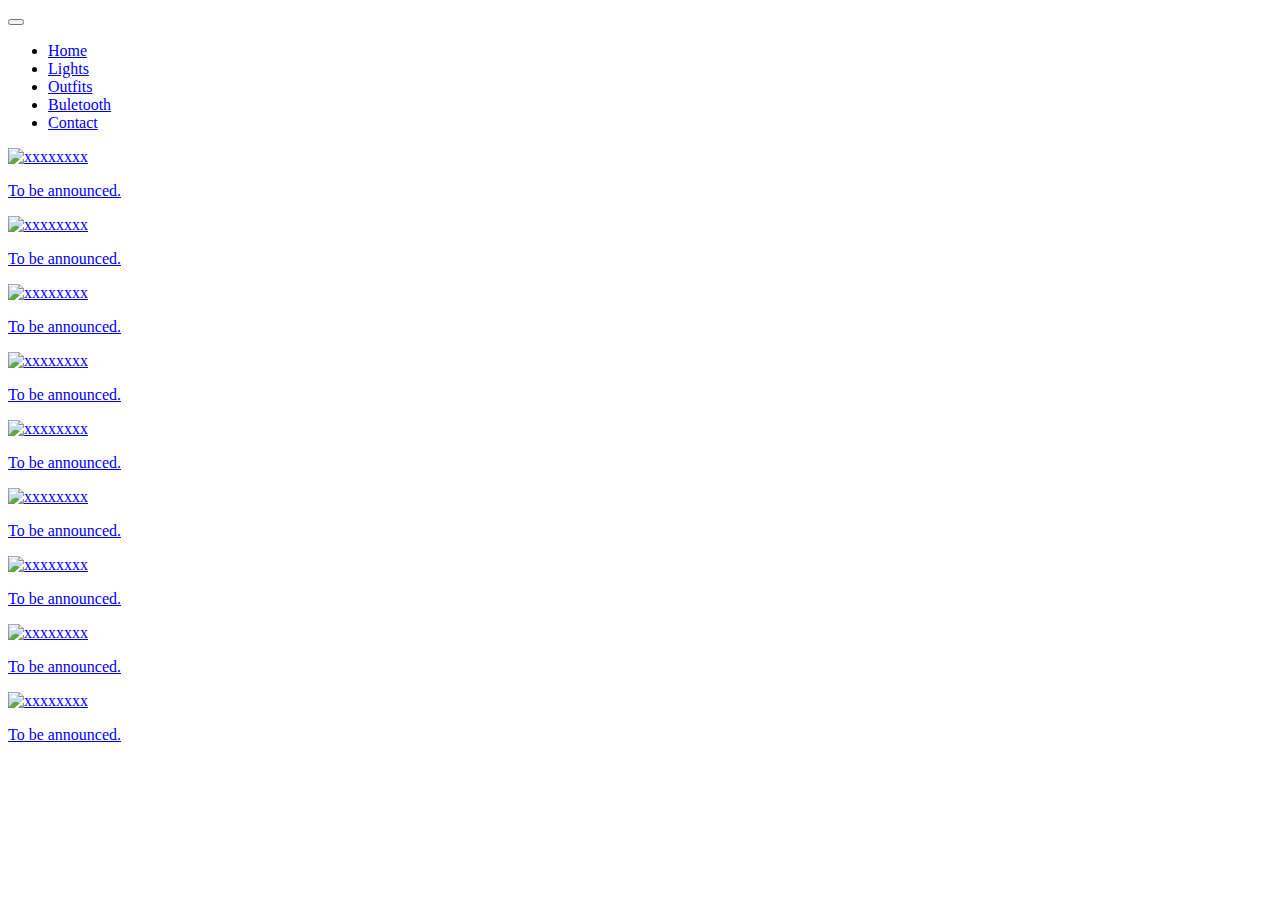
==== lights.html @ 7c6abd8d "final01" ====
<!DOCTYPE html>
<html lang="en">
<head>
  <title>lights</title>
  <meta charset="utf-8">
  <meta name="viewport" content="width=device-width, initial-scale=1">
  <link rel="stylesheet" href="./css/bootstrap.min.css" />
  <link rel="stylesheet" href="./css/style.css" />
  <script src="./js/jquery.min.js"></script>
  <script src="./js/bootstrap.min.js"></script>
</head>
<body>


<!-- Navbar -->
<nav class="navbar navbar-default navbar-fixed-top">
  <div class="container">
    <div class="navbar-header">
      <button type="button" class="navbar-toggle" data-toggle="collapse" data-target="#myNavbar">
        <span class="icon-bar"></span>
        <span class="icon-bar"></span>
        <span class="icon-bar"></span>
      </button>
    </div>
    <div class="collapse navbar-collapse" id="myNavbar">
      <ul class="nav navbar-nav navbar-right">
        <li><a href="index.html">Home</a></li>
        <li><a href="lights.html">Lights</a></li>
        <li><a href="#">Outfits</a></li>
        <li><a href="#">Buletooth</a></li>
        <li><a href="contact.html">Contact</a></li>
      </ul>
    </div>
  </div>
</nav>

<!--The .thumbnail class can be used to display an image gallery. -->
<div class="main container">
  <div class="row">
    <div class="col-md-4">
      <a href="Images/Lights/a1.jpeg" class="thumbnail">
        <img src="Images/Lights/a1.jpeg" alt="xxxxxxxx" style="width:300;height:300">
               <p>To be announced.</p>
      </a>
    </div>
    <div class="col-md-4">
      <a href="Images/Lights/a2.jpeg" class="thumbnail">
        <img src="Images/Lights/a2.jpeg" alt="xxxxxxxx" style="width:300;height:300">
              <p>To be announced.</p>
      </a>
    </div>
    <div class="col-md-4">
      <a href="Images/Lights/a3.jpeg" class="thumbnail">
        <img src="Images/Lights/a3.jpeg" alt="xxxxxxxx" style="width:300;height:300">
                <p>To be announced.</p>
      </a>
    </div>
        <div class="col-md-4">
      <a href="Images/Lights/a4.jpeg" class="thumbnail">
        <img src="Images/Lights/a4.jpeg" alt="xxxxxxxx" style="width:300;height:300">
                <p>To be announced.</p>
      </a>
    </div>
        <div class="col-md-4">
      <a href="Images/Lights/a5.jpeg" class="thumbnail">
        <img src="Images/Lights/a5.jpeg" alt="xxxxxxxx" style="width:300;height:300">
                <p>To be announced.</p>
      </a>
    </div>
        <div class="col-md-4">
      <a href="Images/Lights/a6.jpeg" class="thumbnail">
        <img src="Images/Lights/a6.jpeg" alt="xxxxxxxx" style="width:300;height:300">
                <p>To be announced.</p>
      </a>
    </div>
        <div class="col-md-4">
      <a href="Images/Lights/a7.jpeg" class="thumbnail">
        <img src="Images/Lights/a7.jpeg" alt="xxxxxxxx" style="width:300;height:300">
                <p>To be announced.</p>
      </a>
    </div>
        <div class="col-md-4">
      <a href="Images/Lights/a8.jpeg" class="thumbnail">
        <img src="Images/Lights/a8.jpeg" alt="xxxxxxxx" style="width:300;height:300">
                <p>To be announced.</p>
      </a>
    </div>
        <div class="col-md-4">
      <a href="Images/Lights/a9.jpeg" class="thumbnail">
        <img src="Images/Lights/a9.jpeg" alt="xxxxxxxx" style="width:300;height:300">
                <p>To be announced.</p>
      </a>
    </div>



  </div>
</div>

</body>
</html>
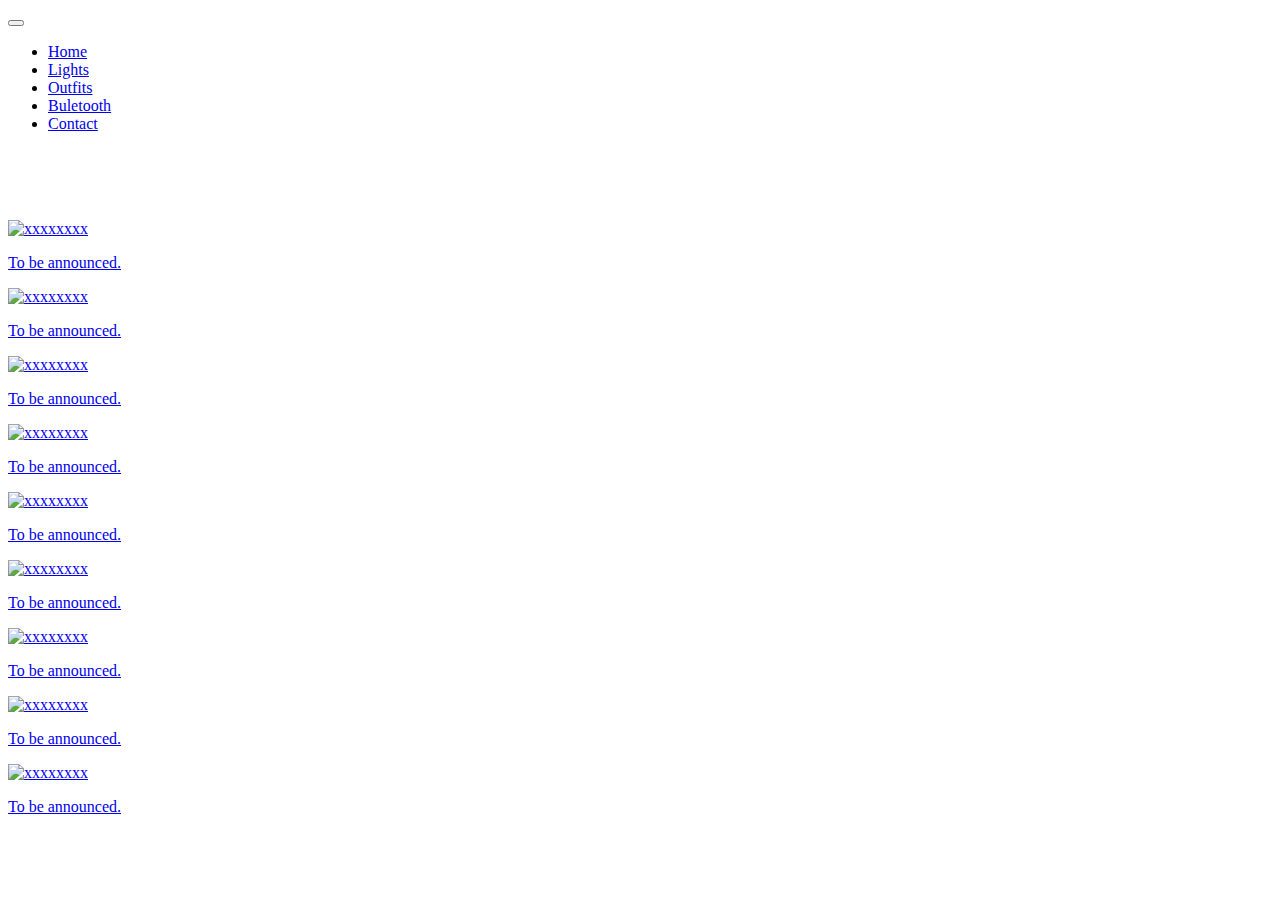
==== commit 14d6964e: "blur" ====
--- a/lights.html
+++ b/lights.html
@@ -1,101 +1,110 @@
-<!DOCTYPE html>
-<html lang="en">
-<head>
-  <title>lights</title>
-  <meta charset="utf-8">
-  <meta name="viewport" content="width=device-width, initial-scale=1">
-  <link rel="stylesheet" href="./css/bootstrap.min.css" />
-  <link rel="stylesheet" href="./css/style.css" />
-  <script src="./js/jquery.min.js"></script>
-  <script src="./js/bootstrap.min.js"></script>
-</head>
-<body>
-
-
-<!-- Navbar -->
-<nav class="navbar navbar-default navbar-fixed-top">
-  <div class="container">
-    <div class="navbar-header">
-      <button type="button" class="navbar-toggle" data-toggle="collapse" data-target="#myNavbar">
-        <span class="icon-bar"></span>
-        <span class="icon-bar"></span>
-        <span class="icon-bar"></span>
-      </button>
-    </div>
-    <div class="collapse navbar-collapse" id="myNavbar">
-      <ul class="nav navbar-nav navbar-right">
-        <li><a href="index.html">Home</a></li>
-        <li><a href="lights.html">Lights</a></li>
-        <li><a href="#">Outfits</a></li>
-        <li><a href="#">Buletooth</a></li>
-        <li><a href="contact.html">Contact</a></li>
-      </ul>
-    </div>
-  </div>
-</nav>
-
-<!--The .thumbnail class can be used to display an image gallery. -->
-<div class="main container">
-  <div class="row">
-    <div class="col-md-4">
-      <a href="Images/Lights/a1.jpeg" class="thumbnail">
-        <img src="Images/Lights/a1.jpeg" alt="xxxxxxxx" style="width:300;height:300">
-               <p>To be announced.</p>
-      </a>
-    </div>
-    <div class="col-md-4">
-      <a href="Images/Lights/a2.jpeg" class="thumbnail">
-        <img src="Images/Lights/a2.jpeg" alt="xxxxxxxx" style="width:300;height:300">
-              <p>To be announced.</p>
-      </a>
-    </div>
-    <div class="col-md-4">
-      <a href="Images/Lights/a3.jpeg" class="thumbnail">
-        <img src="Images/Lights/a3.jpeg" alt="xxxxxxxx" style="width:300;height:300">
-                <p>To be announced.</p>
-      </a>
-    </div>
-        <div class="col-md-4">
-      <a href="Images/Lights/a4.jpeg" class="thumbnail">
-        <img src="Images/Lights/a4.jpeg" alt="xxxxxxxx" style="width:300;height:300">
-                <p>To be announced.</p>
-      </a>
-    </div>
-        <div class="col-md-4">
-      <a href="Images/Lights/a5.jpeg" class="thumbnail">
-        <img src="Images/Lights/a5.jpeg" alt="xxxxxxxx" style="width:300;height:300">
-                <p>To be announced.</p>
-      </a>
-    </div>
-        <div class="col-md-4">
-      <a href="Images/Lights/a6.jpeg" class="thumbnail">
-        <img src="Images/Lights/a6.jpeg" alt="xxxxxxxx" style="width:300;height:300">
-                <p>To be announced.</p>
-      </a>
-    </div>
-        <div class="col-md-4">
-      <a href="Images/Lights/a7.jpeg" class="thumbnail">
-        <img src="Images/Lights/a7.jpeg" alt="xxxxxxxx" style="width:300;height:300">
-                <p>To be announced.</p>
-      </a>
-    </div>
-        <div class="col-md-4">
-      <a href="Images/Lights/a8.jpeg" class="thumbnail">
-        <img src="Images/Lights/a8.jpeg" alt="xxxxxxxx" style="width:300;height:300">
-                <p>To be announced.</p>
-      </a>
-    </div>
-        <div class="col-md-4">
-      <a href="Images/Lights/a9.jpeg" class="thumbnail">
-        <img src="Images/Lights/a9.jpeg" alt="xxxxxxxx" style="width:300;height:300">
-                <p>To be announced.</p>
-      </a>
-    </div>
-
-
-
-  </div>
-</div>
-
-</body>
-</html>
+<!DOCTYPE html>
+<html lang="en">
+
+<head>
+    <title>lights</title>
+    <meta charset="utf-8">
+    <meta name="viewport" content="width=device-width, initial-scale=1">
+    <link rel="stylesheet" href="./css/bootstrap.min.css" />
+    <link rel="stylesheet" href="./css/style.css" />
+    <script src="./js/jquery.min.js"></script>
+    <script src="./js/bootstrap.min.js"></script>
+    <script src="./js/image.js"></script>
+</head>
+
+<body>
+
+    <div id="block">
+      <!-- Navbar -->
+      <nav class="navbar navbar-default navbar-fixed-top">
+          <div class="container">
+              <div class="navbar-header">
+                  <button type="button" class="navbar-toggle" data-toggle="collapse" data-target="#myNavbar">
+                      <span class="icon-bar"></span>
+                      <span class="icon-bar"></span>
+                      <span class="icon-bar"></span>
+                  </button>
+              </div>
+              <div class="collapse navbar-collapse" id="myNavbar">
+                  <ul class="nav navbar-nav navbar-right">
+                      <li><a href="index.html">Home</a></li>
+                      <li><a href="lights.html">Lights</a></li>
+                      <li><a href="#">Outfits</a></li>
+                      <li><a href="#">Buletooth</a></li>
+                      <li><a href="contact.html">Contact</a></li>
+                  </ul>
+              </div>
+          </div>
+      </nav>
+
+      <!--The .thumbnail class can be used to display an image gallery. -->
+      <div class="main container">
+          <div class="row">
+              <div class="col-md-4">
+                  <a href="#show" class="thumbnail">
+                      <img src="Images/Lights/a1.jpeg" alt="xxxxxxxx" style="width:300;height:300">
+                      <p>To be announced.</p>
+                  </a>
+              </div>
+              <div class="col-md-4">
+                  <a href="#show" class="thumbnail">
+                      <img src="Images/Lights/a2.jpeg" alt="xxxxxxxx" style="width:300;height:300">
+                      <p>To be announced.</p>
+                  </a>
+              </div>
+              <div class="col-md-4">
+                  <a href="#show" class="thumbnail">
+                      <img src="Images/Lights/a3.jpeg" alt="xxxxxxxx" style="width:300;height:300">
+                      <p>To be announced.</p>
+                  </a>
+              </div>
+              <div class="col-md-4">
+                  <a href="#show" class="thumbnail">
+                      <img src="Images/Lights/a4.jpeg" alt="xxxxxxxx" style="width:300;height:300">
+                      <p>To be announced.</p>
+                  </a>
+              </div>
+              <div class="col-md-4">
+                  <a href="#show" class="thumbnail">
+                      <img src="Images/Lights/a5.jpeg" alt="xxxxxxxx" style="width:300;height:300">
+                      <p>To be announced.</p>
+                  </a>
+              </div>
+              <div class="col-md-4">
+                  <a href="#show" class="thumbnail">
+                      <img src="Images/Lights/a6.jpeg" alt="xxxxxxxx" style="width:300;height:300">
+                      <p>To be announced.</p>
+                  </a>
+              </div>
+              <div class="col-md-4">
+                  <a href="#show" class="thumbnail">
+                      <img src="Images/Lights/a7.jpeg" alt="xxxxxxxx" style="width:300;height:300">
+                      <p>To be announced.</p>
+                  </a>
+              </div>
+              <div class="col-md-4">
+                  <a href="#show" class="thumbnail">
+                      <img src="Images/Lights/a8.jpeg" alt="xxxxxxxx" style="width:300;height:300">
+                      <p>To be announced.</p>
+                  </a>
+              </div>
+              <div class="col-md-4">
+                  <a href="#show" class="thumbnail">
+                      <img src="Images/Lights/a9.jpeg" alt="xxxxxxxx" style="width:300;height:300">
+                      <p>To be announced.</p>
+                  </a>
+              </div>
+
+
+
+          </div>
+      </div>
+    </div>
+
+    <div id="show">
+        <img src="" class="showImage">
+    </div>
+
+</body>
+
+</html>
--- a/css/style.css
+++ b/css/style.css
@@ -0,0 +1,81 @@
+html.noscroll {
+    position: fixed;
+    overflow-y: scroll;
+    width: 100%;
+}
+
+.navbar {
+    /*font-family: Georgia, serif;*/
+    padding-top: 1px;
+    padding-bottom: 1px;
+    border: 0;
+    border-radius: 0;
+    margin-bottom: 0;
+    font-size: 16px;
+}
+.main {
+    margin-top: 70px;
+}
+.navbar-nav li a:hover {
+    color: #1abc9c !important;
+}
+.carousel-inner>.item>img, .carousel-inner>.item>a>img {
+    width: 100%;
+    height: 540px;
+    margin: auto;
+    object-fit: cover;
+}
+#show {
+    position: fixed;
+    top: 0px;
+    left: 0px;
+    width: 100%;
+    height: 100%;
+
+    background-color: rgba(0, 0, 0, 0.7);
+    -webkit-transition: all 0.3s ease-in-out;
+    -moz-transition: all 0.3s ease-in-out;
+    -o-transition: all 0.3s ease-in-out;
+    -ms-transition: all 0.3s ease-in-out;
+    transition: all 0.3s ease-in-out;
+    -webkit-transform: translate(0px, -100%) scale(0, 0);
+    -moz-transform: translate(0px, -100%) scale(0, 0);
+    -o-transform: translate(0px, -100%) scale(0, 0);
+    -ms-transform: translate(0px, -100%) scale(0, 0);
+    transform: translate(0px, -100%) scale(0, 0);
+    opacity: 0;
+    z-index: -100;
+}
+
+#show.open {
+    -webkit-transform: translate(0px, 0px) scale(1, 1);
+    -moz-transform: translate(0px, 0px) scale(1, 1);
+    -o-transform: translate(0px, 0px) scale(1, 1);
+    -ms-transform: translate(0px, 0px) scale(1, 1);
+    transform: translate(0px, 0px) scale(1, 1);
+    opacity: 1;
+    z-index: 99999999999999999;
+}
+
+.blur-filter {
+    -webkit-filter: blur(2px);
+    -moz-filter: blur(2px);
+    -o-filter: blur(2px);
+    -ms-filter: blur(2px);
+    filter: blur(2px);
+}
+
+.showImage {
+  position: absolute;
+  margin: auto;
+  top: 0;
+  left: 0;
+  right: 0;
+  bottom: 0;
+  height: 60%;
+  width: 60%;
+  min-height: 480px;;
+  min-width: 800px;
+  margin: auto;
+
+}
